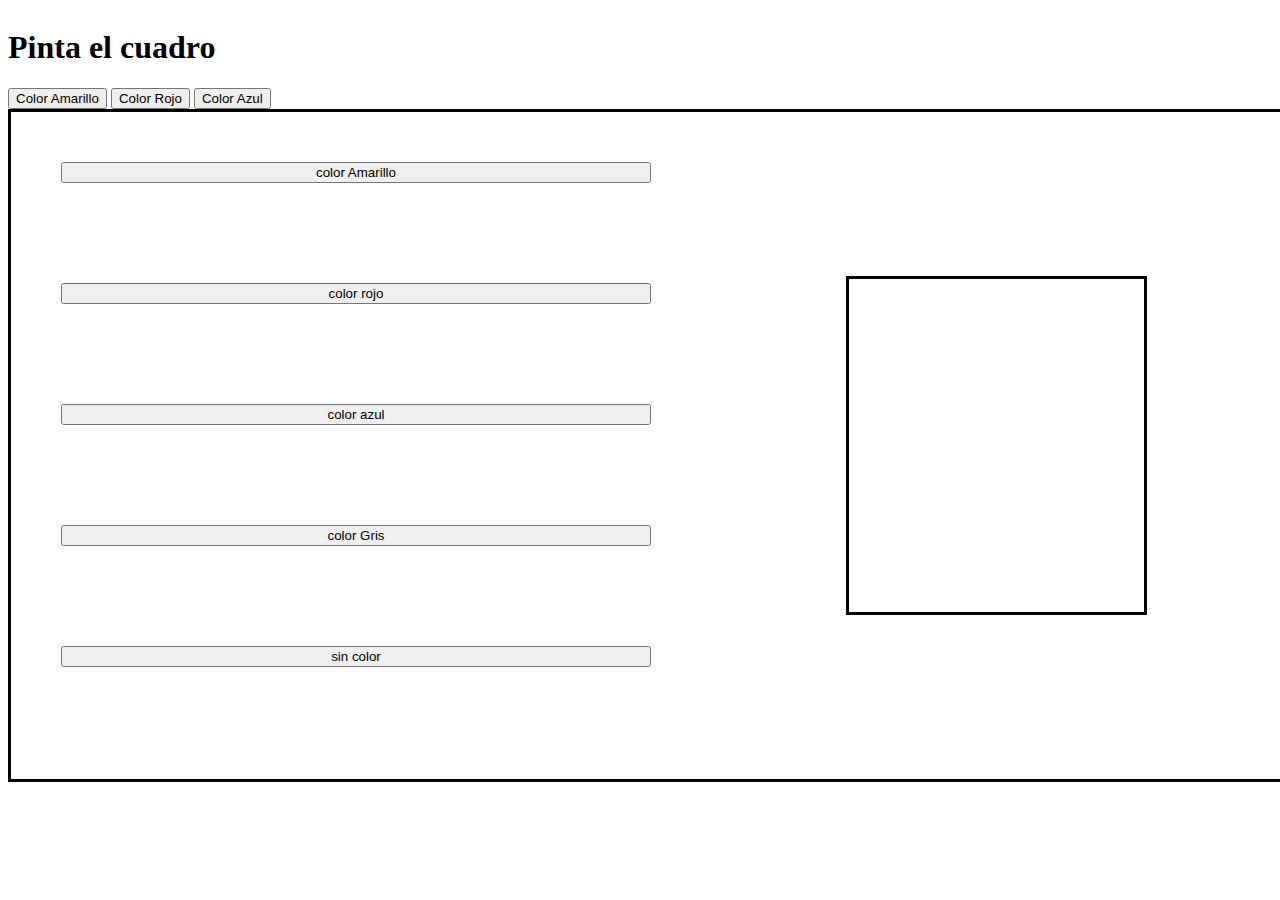
==== index.html @ c40e493a "4trimestre" ====
<!DOCTYPE html>
<html lang="en">
<head>
    <meta charset="UTF-8">
    <meta name="viewport" content="width=device-width, initial-scale=1.0">
    <link rel="stylesheet" href="styles.css">
    <title>Funciones</title>
</head>
<body>
    <header>
        <h1>Pinta el cuadro</h1>
        <input id="Amarillo" type="button" value="Color Amarillo">
        <input id="Rojo" type="button" value="Color Rojo">
        <input id="Azul" type="button" value="Color Azul">


    </header>
    <main>
        <article class="derecho">
            <input id="cuadroAmarillo" type="button" value="color Amarillo">
            <input id="cuadroRojo" type="button" value="color rojo">
            <input id="cuadroAzul" type="button" value="color azul">
            <input id="cuadroGris" type="button" value="color Gris">
            <input id="cuadroSincolor" type="button" value="sin color">

        </article>
        <section class="izquierdo">
            <section id="cuadrito" class="otro-color"></section>
        </section>

    </main>
<script src="Colores.js"></script>
</body>
</html>
---- styles.css ----
body{
    display: flex;
    height: 86vh;
    width: 100%;
    flex-direction: column;
}

.otro-color{
    border: solid black;
    height: 50%;
    width: 50%;
}

main{
    height: 100%;
    width: 100%;
    display: flex;
    border: solid;
}

.derecho{
    width: 50%;
    display: flex;
    flex-direction: column;
    padding: 50px;
    gap: 100px;
}

.izquierdo{
    width: 50%;
    display: flex;
    justify-content: center;
    align-items: center;
}

.estilo-botones{
    height: 70px;
    background-color: white;
}

.estilo-botones:hover{
    background-color: rebeccapurple;
    transition: 1s;
}
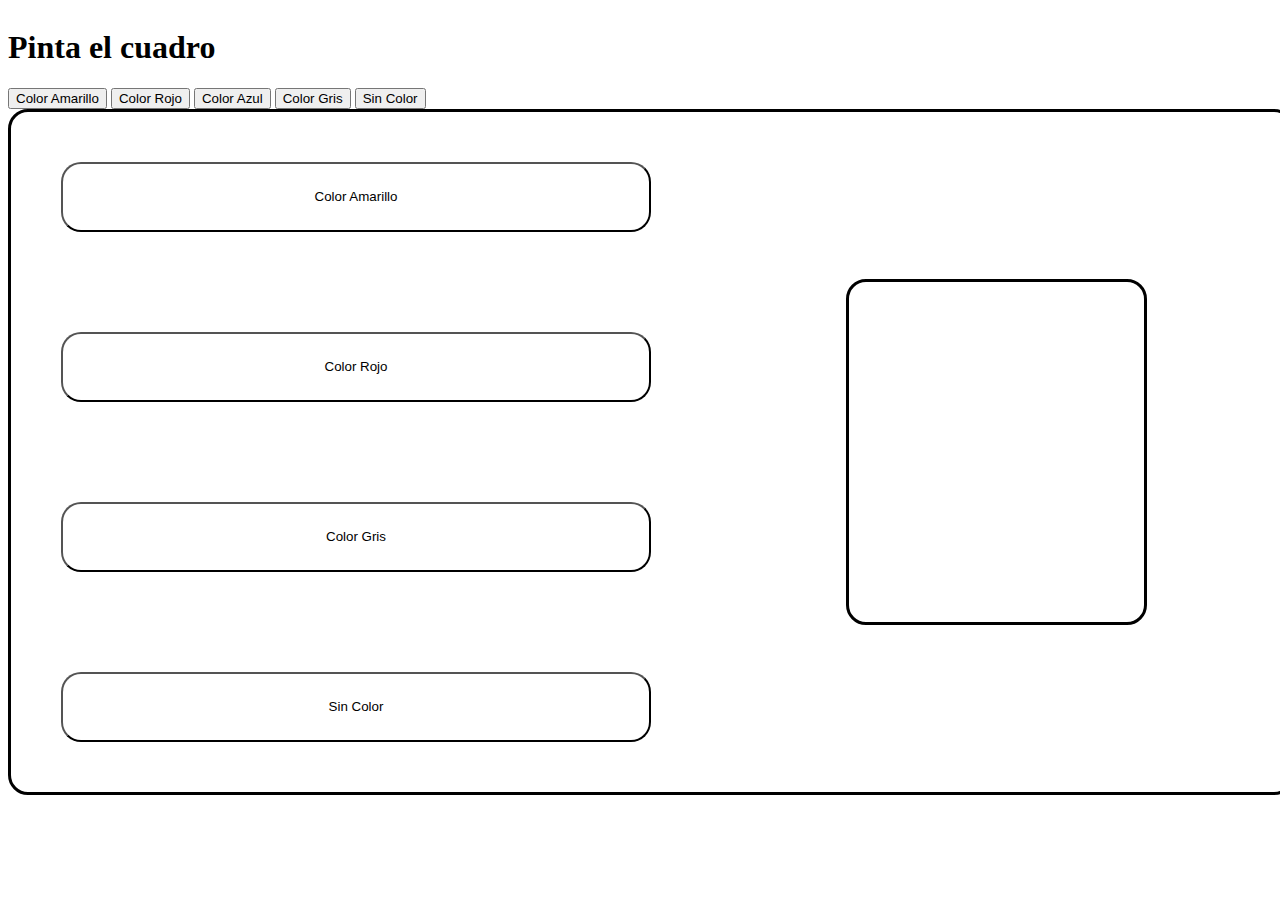
==== commit d63ad527: "trimestre" ====
--- a/index.html
+++ b/index.html
@@ -9,26 +9,23 @@
 <body>
     <header>
         <h1>Pinta el cuadro</h1>
-        <input id="Amarillo" type="button" value="Color Amarillo">
-        <input id="Rojo" type="button" value="Color Rojo">
-        <input id="Azul" type="button" value="Color Azul">
-
-
-    </header>
-    <main>
+        <input id="amarillo" type="button" value="Color Amarillo" />
+        <input id="Rojo" type="button" value="Color Rojo" />
+        <input id="Azul" type="button" value="Color Azul" />
+        <input id="gris" type="button" value="Color Gris" />
+        <input id="sinColor" type="button" value="Sin Color" />
+      </header>
+      <main>
         <article class="derecho">
-            <input id="cuadroAmarillo" type="button" value="color Amarillo">
-            <input id="cuadroRojo" type="button" value="color rojo">
-            <input id="cuadroAzul" type="button" value="color azul">
-            <input id="cuadroGris" type="button" value="color Gris">
-            <input id="cuadroSincolor" type="button" value="sin color">
-
+          <input class="estilo-botones" id="cuadroAmarillo" type="button" value="Color Amarillo" />
+          <input class="estilo-botones" id="cuadroRojo" type="button" value="Color Rojo" />
+          <input class="estilo-botones" id="cuadroGris" type="button" value="Color Gris" />
+          <input class="estilo-botones" id="cuadroSinColor" type="button" value="Sin Color" />
         </article>
         <section class="izquierdo">
-            <section id="cuadrito" class="otro-color"></section>
+          <section id="cuadrito" class="otro-color"></section>
         </section>
-
-    </main>
+      </main>
 <script src="Colores.js"></script>
 </body>
 </html>--- a/styles.css
+++ b/styles.css
@@ -9,6 +9,7 @@
     border: solid black;
     height: 50%;
     width: 50%;
+    border-radius: 20px;
 }
 
 main{
@@ -16,6 +17,7 @@
     width: 100%;
     display: flex;
     border: solid;
+    border-radius: 20px;
 }
 
 .derecho{
@@ -24,6 +26,7 @@
     flex-direction: column;
     padding: 50px;
     gap: 100px;
+    border-radius: 20px;
 }
 
 .izquierdo{
@@ -31,14 +34,11 @@
     display: flex;
     justify-content: center;
     align-items: center;
+    border-radius: 20px;
 }
 
 .estilo-botones{
+    border-radius: 20px;
     height: 70px;
     background-color: white;
 }
-
-.estilo-botones:hover{
-    background-color: rebeccapurple;
-    transition: 1s;
-}